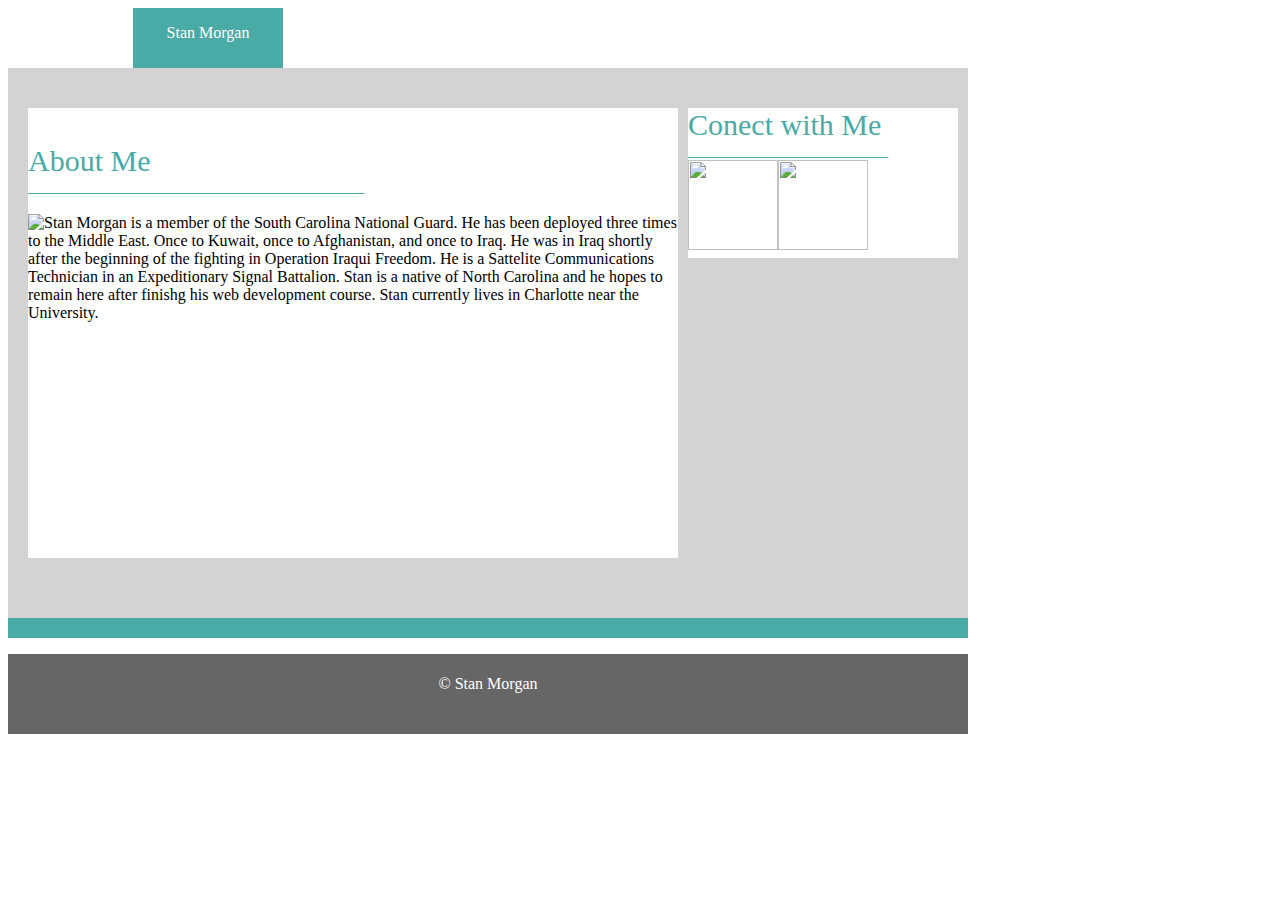
==== index.html @ 52e7b2e5 "initial commit" ====
<!DOCTYPE html>
<html>
<head>
	<title>About Me</title>
	<link rel="stylesheet" type="text/css" href="Assets/css/style.css">
</head>
<body>
     <div class="name">
     	  Stan Morgan
     </div>
     <div class="wrapper">
        
        <div class="content">
          <br>
          <br>
     	   <span class="s1">About Me</span>  
     	  <br>
     	  
     	   <span class="s2">__________________________________________</span>
     	  <br>
     	  <br>
     	  <img src="http://lghttp.50497.nexcesscdn.net/8028E0E/magento_afg/media/catalog/product/cache/1/small_image/270x/9df78eab33525d08d6e5fb8d27136e95/army-twill-cap-moss.jpg">
     	  
     	  	Stan Morgan is a member of the South Carolina National Guard.  He has been deployed three times to the Middle East.  Once to Kuwait, once to Afghanistan, and once to Iraq.  He was in Iraq shortly after the beginning of the fighting in Operation Iraqui Freedom.  He is a Sattelite Communications Technician in an Expeditionary Signal Battalion.  Stan is a native of North Carolina and he hopes to remain here after finishg his web development course.  Stan currently lives in Charlotte near the University.
     	  </div>	

     	  	<div class="connect">
              <span class="s1">Conect with Me</span>
                <br>
              <span class="s2">_________________________</span>
              <img  src="https://assets-cdn.github.com/images/modules/logos_page/GitHub-Mark.png" height="90" width="90" align="center">
              <img src="https://pbs.twimg.com/profile_images/614583061448036352/CBpFkPaz.png" height="90" width="90" >
     	  	  
     	  	</div>
       
         

    </div>
    <footer>
    	<p> &copy; Stan Morgan</p>
    </footer>

</body>
</html>
---- Assets/css/style.css ----
.name{
	color: white;
    background:  #4aaaa5;
    width: 150px;
    height: 60px;
    margin-left: 125px;
    text-align: center;
    line-height: 50px;
}

.contact{
	color: #4aaaa5;
    background:  #4aaaa5;
    width: 50px;
    height: 60px;
    float: left;
    text-align: center;
    line-height: 50px;
}

.wrapper{
     background: #d3d3d3;
     width:  960px;
     height: 550px;
     position: relative;
     border-bottom-style: solid;
     border-bottom-color: #4aaaa5;
     border-bottom-width: 20px;
}

.content{
	
	width: 650px;
	height: 450px;
	background: white;
	top: 40px;
	left: 20px;
	position: absolute;
}

img{
	float: left;
	border: 20px;
}

.s1{
	font-size: 30px;
	color: #4aaaa5;
}

.s2{
	color: #4aaaa5;
}

.connect{
	width: 270px;
	height:150px;
	position: absolute;
	background: white;
	top:40px;
	right: 10px;
}

footer{
	height: 80px;
	width: 960px;
	text-align: center;
	background: #666666;
	line-height: 60px;
	color: white;

}

.outer{
	 background: #d3d3d3;
     width:  960px;
     height: 700px;
     position: relative;
     border-bottom-style: solid;
     border-bottom-color: #4aaaa5;
     border-bottom-width: 20px;
}

form{
	width: 650px;
	height: 600px;
	background: white;
	position: absolute;
	top: 50px;
	left: 15px;

}

.aside{
	width: 270px;
	height:150px;
	position: absolute;
	background: white;
	top:50px;
	right: 15px;
}

.s3{
	font-size: 22px;
	right: 50px;

}

.s4{
	color: #4aaaa5;
	right: 50px;
}

.enterinfo{
	height: 30px;
	width: 550px;
	background: white;
	border-style: solid;
	border-color:  #4aaaa5;
	border-width: 1px;
	position: absolute;
	left: 50px;
}

.entermessage{
	height: 200px;
	width: 550px;
	background: white;
	border-style: solid;
	border-color:  #4aaaa5;
	border-width: 1px;
	position: absolute;
	left: 50px;
}

.submit{
	height: 30px;
	width: 70px;
	background: #4aaaa5;
	color: white;
	font-size: 22px;
    position: absolute;
	left: 50px;
	bottom: 50px;
}

.formname{
	font-size: 28px;
	color: #4aaaa5;
	padding-top: 10px;
	font-weight: bold;
	margin-left: 20px;
}

.nameinfo{
	margin-top: 20px;
	margin-bottom: 20px;
	margin-left: 20px;
	height: 20px;
	width: 610px;
}

.message{
	margin-top: 20px;
	margin-bottom: 20px;
	margin-left: 20px;
	height: 200px;
	width: 610px;
}

.button{
	margin-left: 20px;
	color: white;
	background: #4aaaa5;
	margin-bottom: 5px;
}
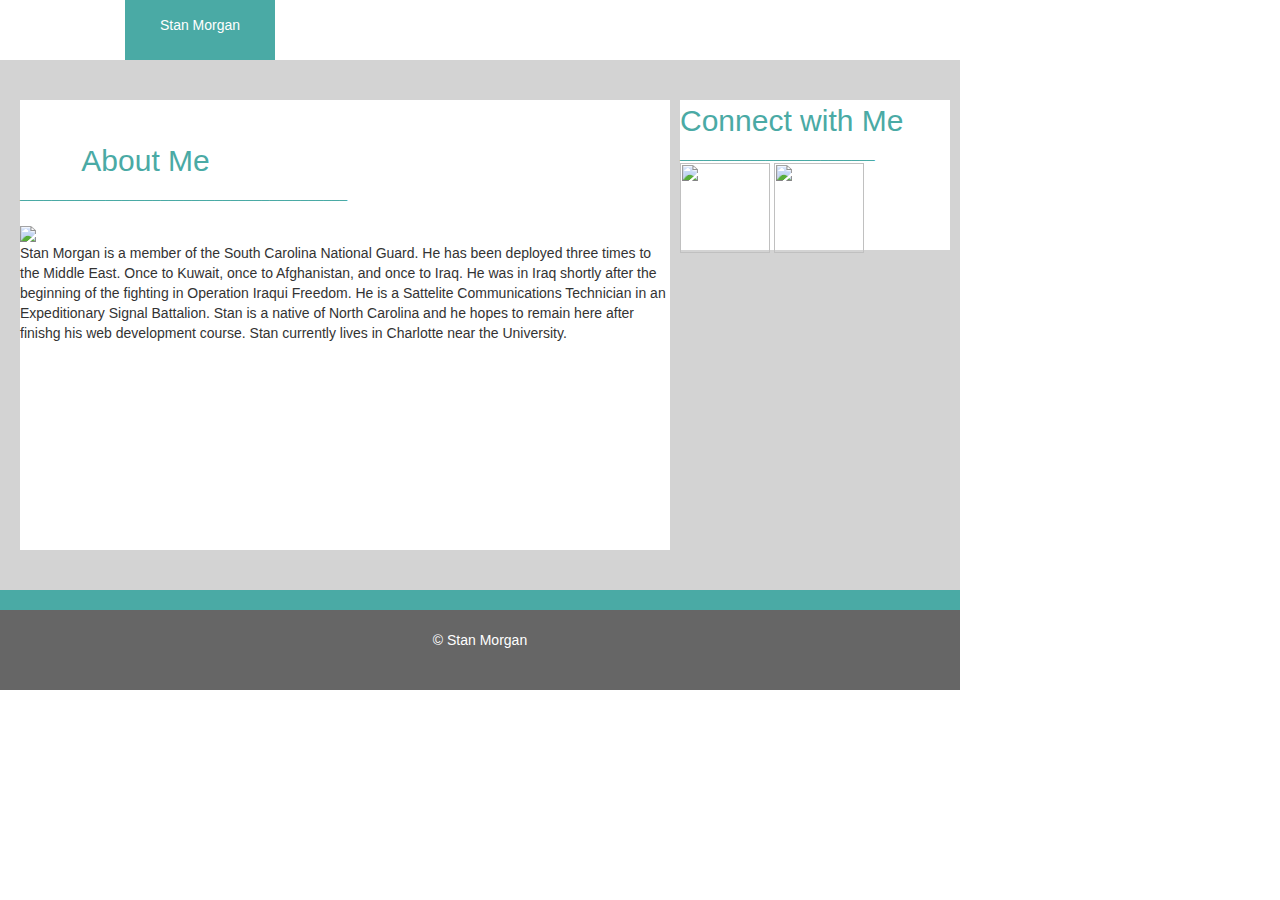
==== commit dea62299: "turn in" ====
--- a/index.html
+++ b/index.html
@@ -2,13 +2,29 @@
 <html>
 <head>
 	<title>About Me</title>
+  <link rel="stylesheet" type="text/css" href="Assets/css/reset.css">
 	<link rel="stylesheet" type="text/css" href="Assets/css/style.css">
+  <!-- Latest compiled and minified CSS -->
+<link rel="stylesheet" href="https://maxcdn.bootstrapcdn.com/bootstrap/3.3.7/css/bootstrap.min.css" integrity="sha384-BVYiiSIFeK1dGmJRAkycuHAHRg32OmUcww7on3RYdg4Va+PmSTsz/K68vbdEjh4u" crossorigin="anonymous">
+
+<!-- Optional theme -->
+<link rel="stylesheet" href="https://maxcdn.bootstrapcdn.com/bootstrap/3.3.7/css/bootstrap-theme.min.css" integrity="sha384-rHyoN1iRsVXV4nD0JutlnGaslCJuC7uwjduW9SVrLvRYooPp2bWYgmgJQIXwl/Sp" crossorigin="anonymous">
+
+<!-- Latest compiled and minified JavaScript -->
+<script src="https://maxcdn.bootstrapcdn.com/bootstrap/3.3.7/js/bootstrap.min.js" integrity="sha384-Tc5IQib027qvyjSMfHjOMaLkfuWVxZxUPnCJA7l2mCWNIpG9mGCD8wGNIcPD7Txa" crossorigin="anonymous"></script>
 </head>
 <body>
      <div class="name">
      	  Stan Morgan
      </div>
-     <div class="wrapper">
+
+         <ul>
+             <li>About</li>
+             <li>Portfolio</li>
+             <li>Contact</li>
+         </ul>  
+  
+          <div class="wrapper">
         
         <div class="content">
           <br>
@@ -19,21 +35,25 @@
      	   <span class="s2">__________________________________________</span>
      	  <br>
      	  <br>
+       <div class="picture"> 
      	  <img src="http://lghttp.50497.nexcesscdn.net/8028E0E/magento_afg/media/catalog/product/cache/1/small_image/270x/9df78eab33525d08d6e5fb8d27136e95/army-twill-cap-moss.jpg">
-     	  
+        </div>
+     	  <div class="bio">
      	  	Stan Morgan is a member of the South Carolina National Guard.  He has been deployed three times to the Middle East.  Once to Kuwait, once to Afghanistan, and once to Iraq.  He was in Iraq shortly after the beginning of the fighting in Operation Iraqui Freedom.  He is a Sattelite Communications Technician in an Expeditionary Signal Battalion.  Stan is a native of North Carolina and he hopes to remain here after finishg his web development course.  Stan currently lives in Charlotte near the University.
      	  </div>	
+        
+     	  
+       
+         </div>
 
-     	  	<div class="connect">
-              <span class="s1">Conect with Me</span>
+          <div class="connect">
+              <span class="s1">Connect with Me</span>
                 <br>
               <span class="s2">_________________________</span>
               <img  src="https://assets-cdn.github.com/images/modules/logos_page/GitHub-Mark.png" height="90" width="90" align="center">
               <img src="https://pbs.twimg.com/profile_images/614583061448036352/CBpFkPaz.png" height="90" width="90" >
-     	  	  
-     	  	</div>
-       
-         
+            
+          </div>
 
     </div>
     <footer>
--- a/Assets/css/style.css
+++ b/Assets/css/style.css
@@ -35,14 +35,18 @@
 	background: white;
 	top: 40px;
 	left: 20px;
-	position: absolute;
-}
-
-img{
+	position: relative;
+}
+
+.pictute{
 	float: left;
 	border: 20px;
 }
-
+ 
+ .bio{
+ 	
+ 	position: relative;
+ }
 .s1{
 	font-size: 30px;
 	color: #4aaaa5;
@@ -85,10 +89,22 @@
 	width: 650px;
 	height: 600px;
 	background: white;
-	position: absolute;
+	position: relative;
 	top: 50px;
 	left: 15px;
 
+}
+
+ul{
+	list-style: none;
+	float: left;
+}
+
+li{
+	font-size: :18px;
+	color: #4aaaa5;
+	margin-left: 5px;
+	margin-right: 5px;
 }
 
 .aside{
@@ -118,7 +134,7 @@
 	border-style: solid;
 	border-color:  #4aaaa5;
 	border-width: 1px;
-	position: absolute;
+	position: relative;
 	left: 50px;
 }
 
@@ -129,7 +145,7 @@
 	border-style: solid;
 	border-color:  #4aaaa5;
 	border-width: 1px;
-	position: absolute;
+	position: relative;
 	left: 50px;
 }
 
@@ -139,7 +155,7 @@
 	background: #4aaaa5;
 	color: white;
 	font-size: 22px;
-    position: absolute;
+    position: relative;
 	left: 50px;
 	bottom: 50px;
 }
@@ -175,3 +191,383 @@
 	margin-bottom: 5px;
 }
 
+.container{
+     background: #d3d3d3;
+     width:  960px;
+     height: 550px;
+     position: relative;
+     border-bottom-style: solid;
+     border-bottom-color: #4aaaa5;
+     border-bottom-width: 20px;
+}
+
+.inner{
+
+}
+
+
+
+/*  beginning of media queries */
+@media screen and (max-width: 980px){
+
+	.wrapper{
+		width:  100%;
+		height: 750px;
+	}
+
+	.content{
+		width:40%;
+		float: left;
+        display: block;
+        margin-left: 10%;
+        height: 650px;
+        position: relative;
+
+	}
+
+	.connect{
+		width:25%;
+		float: left;
+        display: block;
+        margin-right: 10%;
+
+	}
+
+	.picture{
+		width: 80%;
+		margin: 10%;
+
+	}
+
+	.outer{
+	 background: #d3d3d3;
+     width:  100%;
+     height: 700px;
+     position: relative;
+     border-bottom-style: solid;
+     border-bottom-color: #4aaaa5;
+     border-bottom-width: 20px;
+   }
+
+   form{
+	width: 40%;
+	height: 600px;
+	background: white;
+	position: relative;
+	top: 50px;
+	left: 15px;
+
+   }
+
+   .formname{
+	font-size: 28px;
+	color: #4aaaa5;
+	padding-top: 10px;
+	font-weight: bold;
+	margin-left: 20px;
+}
+
+.nameinfo{
+	margin-top: 20px;
+	margin-bottom: 20px;
+	margin-left: 20px;
+	height: 20px;
+	width: 90%;
+	margin-left: 5%;
+	margin-right: 5%;
+}
+
+.message{
+	margin-top: 20px;
+	margin-bottom: 20px;
+	margin-left: 20px;
+	height: 200px;
+	width: 610px;
+	width: 90%;
+	margin-left: 5%;
+	margin-right: 5%;
+}
+
+.button{
+	margin-left: 20px;
+	color: white;
+	background: #4aaaa5;
+	margin-bottom: 5px;
+}
+
+.aside{
+	width: 25%;
+	height:150px;
+	position: absolute;
+	background: white;
+	top:50px;
+	right: 15%;
+}
+
+.container{
+	 background: #d3d3d3;
+     width:  960px;
+     height: 700px;
+     position: relative;
+     border-bottom-style: solid;
+     border-bottom-color: #4aaaa5;
+     border-bottom-width: 20px;
+}
+
+.inner{
+	width: 650px;
+	height: 600px;
+	background: white;
+	position: relative;
+	float: left;
+	top-margin: 50px;
+	left-margin: 50px;
+}
+
+.satcom{
+	width: 200px;
+	overflow: auto;
+	position: relative;
+	float: left;
+	margin: 20px 0 25px;
+}
+
+.computers{
+	width: 200px;
+	overflow: auto;
+	position: relative;
+	float: left;
+	margin: 20px 0 25px;
+}
+
+.bball{
+	width: 200px;
+	overflow: auto;
+	position: relative;
+	float: left;
+	margin: 20px 0 25px;
+}
+
+.sfood{
+	width: 200px;
+	overflow: auto;
+	position: relative;
+	float: left;
+	margin: 20px 0 25px;
+}
+
+h3{
+	margin-bottom: 20px;
+	height: 30px;
+}
+
+}
+
+
+
+
+@media screen and (max-width: 768px){
+
+	.wrapper{
+		width:  100%;
+		height: 850px;
+	}
+
+	.content{
+		width:88%;
+		float: left;
+        display: block;
+        margin-left: 6%;
+        height: 600px;
+        position: relative;
+
+	}
+
+	.picture{
+		width: 40%;
+		margin: 10%;
+
+	}
+
+	.connect{
+		float: left;
+		position: relative;
+		width: 100%;
+		margin-left: 5%;
+		margin-right: 5%;
+		margin-bottom: 0;
+     }
+
+     .outer{
+	 background: #d3d3d3;
+     width:  100%;
+     height: 750px;
+     position: relative;
+     border-bottom-style: solid;
+     border-bottom-color: #4aaaa5;
+     border-bottom-width: 100%;
+   }
+
+   form{
+	width: 94%;
+	height: 500px;
+	background: white;
+	position: relative;
+	top: 50px;
+	margin-right: 3%;
+    margin-left:  1%;
+   }
+
+   .formname{
+	font-size: 28px;
+	color: #4aaaa5;
+	padding-top: 10px;
+	font-weight: bold;
+	margin-left: 20px;
+}
+
+.nameinfo{
+	margin-top: 20px;
+	margin-bottom: 20px;
+	margin-left: 20px;
+	height: 20px;
+	width: 90%;
+	margin-left: 5%;
+	margin-right: 5%;
+}
+
+.message{
+	margin-top: 20px;
+	margin-bottom: 20px;
+	margin-left: 20px;
+	height: 140px;
+	width: 90%;
+	margin-left: 5%;
+	margin-right: 5%;
+}
+
+.button{
+	margin-left: 20px;
+	color: white;
+	background: #4aaaa5;
+	margin-bottom: 5px;
+}
+
+.aside{
+	width: 94%;
+	height:150px;
+	position: relative;
+	background: white;
+	top:80px;
+	margin-right: 3%;
+    margin-left:  18%;
+	
+}
+
+}	
+
+@media screen and (max-width: 640px){
+
+	.wrapper{
+		width:  100%;
+		height: 950px;
+	}
+
+	.content{
+		width:94%;
+		
+        display: block;
+        margin-left: 2%;
+        margin-right: 2%;
+        height: 650px;
+        position: relative;
+
+	}
+
+	.connect{
+		width:96%;
+		display: block;
+        margin-left: 2%;
+        margin-right: 2%;
+		clear: both;
+        display: block;
+        position: relative;
+        margin-bottom: 1%;
+
+	}
+
+	.picture{
+		width: 80%;
+		margin: 10%;
+
+	}
+
+	   .outer{
+	 background: #d3d3d3;
+     width:  100%;
+     height: 750px;
+     position: relative;
+     border-bottom-style: solid;
+     border-bottom-color: #4aaaa5;
+     border-bottom-width: 100%;
+   }
+
+   form{
+	width: 92%;
+	height: 500px;
+	background: white;
+	position: relative;
+	top: 50px;
+	margin-left: 2%;
+	margin-right: 2%;
+
+   }
+
+   .formname{
+	font-size: 28px;
+	color: #4aaaa5;
+	padding-top: 10px;
+	font-weight: bold;
+	margin-left: 20px;
+}
+
+.nameinfo{
+	margin-top: 20px;
+	margin-bottom: 20px;
+	margin-left: 20px;
+	height: 20px;
+	width: 90%;
+	margin-left: 5%;
+	margin-right: 5%;
+}
+
+.message{
+	margin-top: 20px;
+	margin-bottom: 20px;
+	margin-left: 20px;
+	height: 140px;
+	width: 90%;
+	margin-left: 5%;
+	margin-right: 5%;
+}
+
+.button{
+	margin-left: 20px;
+	color: white;
+	background: #4aaaa5;
+	margin-bottom: 5px;
+}
+
+.aside{
+	width: 92%;
+	height:150px;
+	position: relative;
+	background: white;
+	top:80px;
+	margin-left: 19%;
+	margin-right: 2%;
+}
+
+}
+
+
